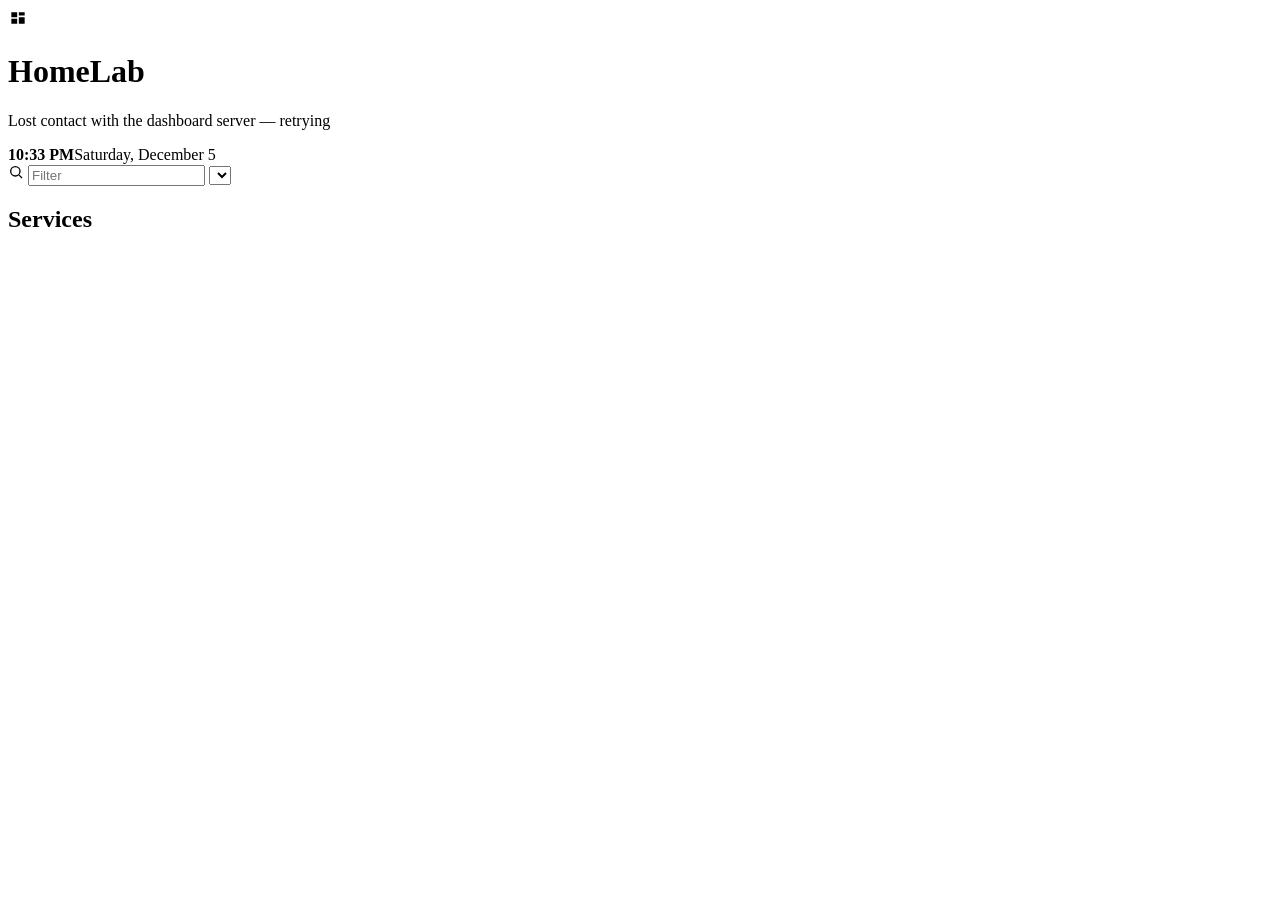
==== sett/web/index.html @ fb717a54 "settings page, hide cards for everyone, installable as an app" ====
<!doctype html>
<html lang="en">
<head>
  <meta charset="utf-8">
  <meta name="viewport" content="width=device-width, initial-scale=1, viewport-fit=cover">
  <title>HomeLab</title>
  <link rel="icon" href="favicon.svg" type="image/svg+xml">
  <link rel="manifest" href="manifest.webmanifest">
  <link rel="apple-touch-icon" href="icon-512.png">
  <meta name="theme-color" content="#090c15">
  <meta name="apple-mobile-web-app-capable" content="yes">
  <link id="theme-css" rel="stylesheet" href="themes/midnight.css">
  <link rel="stylesheet" href="app.css">
  <link rel="stylesheet" href="custom.css">
  <script>
    // Apply the saved theme before first paint so there is no flash.
    try {
      let t = localStorage.getItem("sett.theme");
      if (t === "auto") t = matchMedia("(prefers-color-scheme: dark)").matches ? "midnight" : "daylight";
      if (t) document.getElementById("theme-css").href = `themes/${t}.css`;
    } catch {}
  </script>
</head>
<body>
  <div class="page">
    <header class="top">
      <div class="brand">
        <div class="mark" aria-hidden="true">
          <svg viewBox="0 0 24 24" width="20" height="20"><path fill="currentColor" d="M4 5h7v6H4zM13 5h7v4h-7zM13 11h7v8h-7zM4 13h7v6H4z"/></svg>
        </div>
        <div>
          <h1 id="title">HomeLab</h1>
          <p id="subtitle" class="muted">Discovering…</p>
        </div>
      </div>
      <div class="now" aria-live="off">
        <div class="clock"><b id="time"></b><span id="date" class="muted"></span></div>
        <div id="weather" class="weather muted" hidden></div>
        <div id="sites" class="sites" hidden></div>
      </div>
      <div class="controls">
        <label class="search">
          <svg viewBox="0 0 24 24" width="16" height="16" aria-hidden="true"><path fill="none" stroke="currentColor" stroke-width="2" d="m21 21-4.3-4.3M11 18a7 7 0 1 1 0-14 7 7 0 0 1 0 14Z"/></svg>
          <input id="q" type="search" placeholder="Filter" autocomplete="off" aria-label="Filter services and hosts">
        </label>
        <label class="theme-pick" title="Theme">
          <span class="swatch" aria-hidden="true"></span>
          <select id="theme" aria-label="Theme"></select>
        </label>
      </div>
    </header>

    <nav id="tabs" class="tabs" aria-label="Views" hidden></nav>
    <div id="config-error" class="config-error" role="alert" hidden></div>

    <!-- Slot for custom.js panels. Sett never re-renders it. -->
    <div id="panels"></div>

    <section id="summary" class="summary" aria-label="Summary"></section>

    <section class="block" id="services-block">
      <div class="block-head">
        <h2>Services</h2><span class="count" id="svc-count"></span>
        <nav id="cats" class="cats" aria-label="Categories"></nav>
      </div>
      <div id="services"></div>
    </section>

    <section class="block" id="cluster-block" hidden>
      <div class="block-head"><h2>Cluster</h2><span class="count" id="cluster-count"></span></div>
      <div id="nodes" class="nodes"></div>
    </section>

    <section class="block" id="hosts-block" hidden>
      <div class="block-head"><h2>Other hosts</h2></div>
      <div id="hosts" class="nodes"></div>
    </section>

    <section class="block" id="bookmarks-block" hidden>
      <div class="block-head"><h2>Links</h2></div>
      <div id="bookmarks" class="bookmarks"></div>
    </section>

    <footer id="footer" class="footer"></footer>
  </div>
  <div id="card-menu" class="card-menu" role="menu" hidden></div>
  <dialog id="editor" class="editor" aria-labelledby="editor-title">
    <form id="edit-form" method="dialog">
      <h3 id="editor-title">Edit card</h3>
      <p class="muted" id="editor-sub"></p>
      <label>Name<input name="name" autocomplete="off"></label>
      <label>Description<input name="description" autocomplete="off" placeholder="shown under the name"></label>
      <label>Category<input name="category" list="editor-cats" autocomplete="off"></label>
      <datalist id="editor-cats"></datalist>
      <label>Link<input name="url" autocomplete="off" placeholder="https://..."></label>
      <label>Icon<input name="icon" autocomplete="off" placeholder="sonarr, mdi-harddisk, or https://..."></label>
      <p class="editor-msg" id="editor-msg" hidden></p>
      <div class="editor-actions">
        <button type="button" class="linkish" id="edit-reset">Put back as discovered</button>
        <span class="spacer"></span>
        <button type="button" id="edit-cancel">Cancel</button>
        <button type="submit" class="primary">Save</button>
      </div>
    </form>
  </dialog>
  <script src="app.js"></script>
  <script src="custom.js"></script>
</body>
</html>
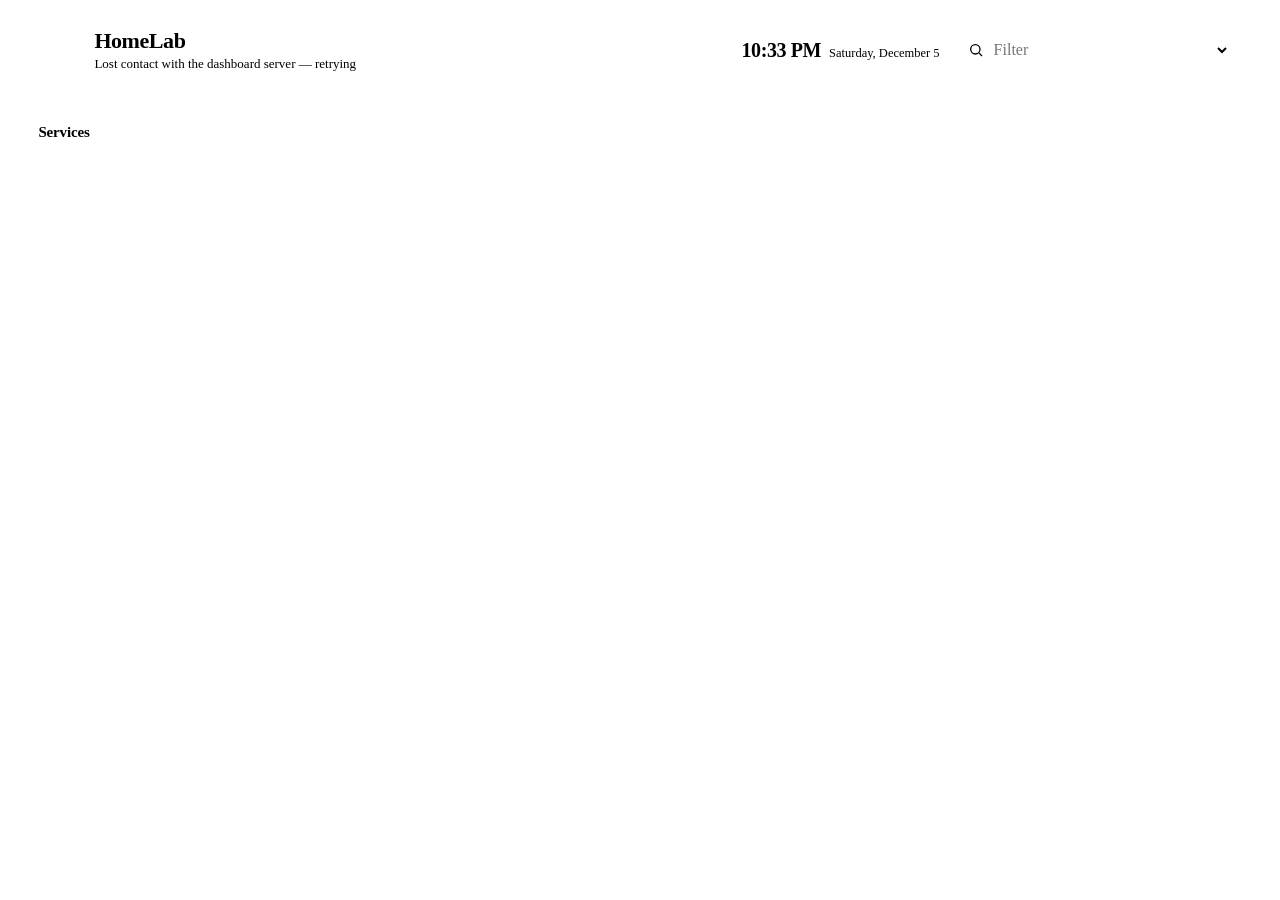
==== commit d6f95f10: "ctrl+k to open any service, link or view" ====
--- a/sett/web/index.html
+++ b/sett/web/index.html
@@ -84,6 +84,11 @@
     <footer id="footer" class="footer"></footer>
   </div>
   <div id="card-menu" class="card-menu" role="menu" hidden></div>
+  <dialog id="palette" class="palette" aria-label="Open a service or link">
+    <input id="pal-q" type="search" placeholder="Open a service, link or view…" autocomplete="off" aria-controls="pal-list">
+    <ul id="pal-list" role="listbox"></ul>
+    <div class="pal-hint">↑↓ to pick · Enter to open · Esc to close</div>
+  </dialog>
   <dialog id="editor" class="editor" aria-labelledby="editor-title">
     <form id="edit-form" method="dialog">
       <h3 id="editor-title">Edit card</h3>
--- a/sett/web/app.css
+++ b/sett/web/app.css
@@ -0,0 +1,348 @@
+/* Layout and components. Colours, radii and fonts come from themes/*.css only. */
+
+*, *::before, *::after { box-sizing: border-box; }
+html { -webkit-text-size-adjust: 100%; }
+body {
+  margin: 0;
+  min-height: 100vh;
+  background:
+    radial-gradient(1200px 700px at 8% -10%, var(--bg-glow-1), transparent 60%),
+    radial-gradient(900px 600px at 100% 0%, var(--bg-glow-2), transparent 55%),
+    var(--bg);
+  background-attachment: fixed;
+  color: var(--text);
+  font: 14px/1.45 var(--font);
+  font-feature-settings: "cv11", "ss01", "tnum";
+  -webkit-font-smoothing: antialiased;
+}
+.muted { color: var(--text-muted); }
+.mono { font-family: var(--font-mono); font-size: 0.92em; }
+a { color: inherit; text-decoration: none; }
+[hidden] { display: none !important; }
+
+.page { max-width: 1480px; margin: 0 auto; padding: 28px clamp(16px, 3vw, 40px) 40px; }
+
+/* ---- header ---- */
+.top { display: flex; align-items: center; justify-content: space-between; gap: 16px; flex-wrap: wrap; margin-bottom: 22px; }
+.brand { display: flex; align-items: center; gap: 14px; min-width: 0; }
+.mark {
+  width: 42px; height: 42px; border-radius: 12px; display: grid; place-items: center; color: #fff; flex: none;
+  background: linear-gradient(135deg, var(--accent), var(--accent-2));
+  box-shadow: 0 6px 20px -6px var(--accent);
+}
+h1 { margin: 0; font-size: 22px; font-weight: 650; letter-spacing: -0.02em; }
+#subtitle { margin: 2px 0 0; font-size: 13px; }
+.now { margin-left: auto; text-align: right; line-height: 1.25; }
+.clock b { font-size: 20px; font-weight: 650; letter-spacing: -0.02em; margin-right: 8px; }
+.clock span, .weather { font-size: 12.5px; }
+.controls { display: flex; gap: 10px; align-items: center; }
+#panels:empty { display: none; }
+#panels { margin-bottom: 22px; display: flex; flex-direction: column; gap: 12px; }
+.search, .theme-pick {
+  display: flex; align-items: center; gap: 8px; height: 38px; padding: 0 12px;
+  background: var(--surface); border: 1px solid var(--border); border-radius: 999px;
+  backdrop-filter: blur(var(--blur)); -webkit-backdrop-filter: blur(var(--blur)); color: var(--text-muted);
+}
+.search:focus-within, .theme-pick:focus-within { border-color: var(--accent); }
+.search input, .theme-pick select {
+  border: 0; outline: 0; background: transparent; color: var(--text); font: inherit; min-width: 0;
+}
+.search input { width: 160px; }
+.theme-pick select { cursor: pointer; padding-right: 2px; }
+.theme-pick select option { background: var(--surface-2); color: var(--text); }
+.swatch { width: 14px; height: 14px; border-radius: 50%; background: linear-gradient(135deg, var(--accent), var(--accent-2)); flex: none; }
+
+/* ---- summary ---- */
+.summary { display: grid; grid-template-columns: repeat(4, minmax(0, 1fr)); gap: 14px; margin-bottom: 30px; }
+.tile {
+  position: relative; overflow: hidden; padding: 16px 18px 14px;
+  background: var(--surface); border: 1px solid var(--border); border-radius: var(--radius);
+  box-shadow: var(--shadow); backdrop-filter: blur(var(--blur)); -webkit-backdrop-filter: blur(var(--blur));
+}
+.tile .label { font-size: 12px; color: var(--text-muted); text-transform: uppercase; letter-spacing: 0.08em; font-weight: 600; }
+.tile .value { font-size: 30px; font-weight: 680; letter-spacing: -0.03em; margin-top: 4px; }
+.tile .value small { font-size: 16px; color: var(--text-muted); font-weight: 500; margin-left: 2px; }
+.tile .bar { margin-top: 10px; }
+.tile.alert .value { color: var(--bad); }
+
+/* ---- blocks ---- */
+.block { margin-bottom: 34px; }
+.block-head { display: flex; align-items: center; gap: 10px; margin-bottom: 14px; flex-wrap: wrap; }
+h2 { margin: 0; font-size: 15px; font-weight: 650; letter-spacing: -0.01em; }
+.count { font-size: 12px; color: var(--text-muted); padding: 2px 8px; border-radius: 999px; background: var(--surface-2); }
+.cats { display: flex; gap: 6px; margin-left: auto; flex-wrap: wrap; }
+.cats button {
+  font: inherit; font-size: 12.5px; color: var(--text-muted); cursor: pointer;
+  padding: 5px 11px; border-radius: 999px; border: 1px solid var(--border); background: transparent;
+}
+.cats button:hover { color: var(--text); border-color: var(--border-strong); }
+.cats button[aria-pressed="true"] { color: var(--text); background: var(--surface-2); border-color: var(--border-strong); }
+
+/* ---- shared card ---- */
+.card {
+  background: var(--surface); border: 1px solid var(--border); border-radius: var(--radius);
+  box-shadow: var(--shadow); backdrop-filter: blur(var(--blur)); -webkit-backdrop-filter: blur(var(--blur));
+}
+
+/* ---- meters ---- */
+.bar { height: 6px; border-radius: 99px; background: var(--surface-2); overflow: hidden; }
+.bar > i { display: block; height: 100%; border-radius: inherit; background: linear-gradient(90deg, var(--accent), var(--accent-2)); transition: width .6s ease; }
+.bar.warn > i { background: var(--warn); }
+.bar.bad > i { background: var(--bad); }
+.meter { display: grid; grid-template-columns: 44px 1fr 132px; align-items: center; gap: 10px; font-size: 12.5px; }
+.meter .k { color: var(--text-muted); }
+.meter .v { font-family: var(--font-mono); font-size: 12px; color: var(--text); white-space: nowrap; text-align: right; }
+
+/* ---- nodes ---- */
+.nodes { display: grid; grid-template-columns: repeat(auto-fill, minmax(340px, 1fr)); gap: 14px; }
+.node { padding: 18px; display: flex; flex-direction: column; gap: 14px; }
+.node-head { display: flex; align-items: center; gap: 10px; }
+.node-head h3 { margin: 0; font-size: 16px; font-weight: 650; letter-spacing: -0.01em; }
+.node-head .sub { margin-left: auto; font-size: 12px; color: var(--text-muted); text-align: right; }
+.meters { display: grid; gap: 8px; }
+.storage { display: grid; gap: 7px; padding-top: 2px; }
+.storage .meter { grid-template-columns: 92px 1fr 132px; }
+.storage .k { overflow: hidden; text-overflow: ellipsis; white-space: nowrap; font-family: var(--font-mono); font-size: 11.5px; }
+.health { display: flex; flex-wrap: wrap; gap: 6px; }
+.hchip {
+  display: inline-flex; align-items: center; gap: 6px; padding: 3px 9px; border-radius: 8px; font-size: 12px;
+  background: var(--surface-2); border: 1px solid transparent; white-space: nowrap;
+}
+.hchip .k { color: var(--text-muted); font-size: 11px; }
+.hchip::before { content: ""; width: 6px; height: 6px; border-radius: 50%; background: var(--text-muted); }
+.hchip.ok::before { background: var(--ok); }
+.hchip.warn { border-color: color-mix(in srgb, var(--warn) 45%, transparent); }
+.hchip.warn::before { background: var(--warn); }
+.hchip.bad { border-color: color-mix(in srgb, var(--bad) 55%, transparent); }
+.hchip.bad::before { background: var(--bad); }
+.guests { display: flex; flex-wrap: wrap; gap: 6px; padding-top: 12px; border-top: 1px solid var(--border); }
+.chip {
+  display: inline-flex; align-items: center; gap: 6px; padding: 4px 9px 4px 7px; border-radius: 8px;
+  background: var(--surface-2); font-size: 12.5px; white-space: nowrap; border: 1px solid transparent;
+}
+.chip .id { font-family: var(--font-mono); font-size: 11px; color: var(--text-muted); }
+.chip .n { font-size: 10.5px; padding: 0 5px; border-radius: 99px; background: var(--border-strong); color: var(--text-muted); }
+.chip.off { opacity: .55; }
+.chip:hover { border-color: var(--border-strong); }
+
+/* ---- status dot ---- */
+.dot { width: 8px; height: 8px; border-radius: 50%; background: var(--text-muted); flex: none; }
+.dot.up, .dot.running, .dot.online { background: var(--ok); box-shadow: 0 0 0 3px color-mix(in srgb, var(--ok) 22%, transparent); }
+.dot.down, .dot.offline { background: var(--bad); box-shadow: 0 0 0 3px color-mix(in srgb, var(--bad) 25%, transparent); animation: pulse 1.6s ease-in-out infinite; }
+.dot.stopped { background: var(--text-muted); }
+@keyframes pulse { 50% { box-shadow: 0 0 0 6px color-mix(in srgb, var(--bad) 0%, transparent); } }
+
+/* ---- services ---- */
+.cat { margin-bottom: 22px; }
+.cat h4 { margin: 0 0 10px 2px; font-size: 12px; font-weight: 650; color: var(--text-muted); text-transform: uppercase; letter-spacing: .09em; }
+.grid { display: grid; grid-template-columns: repeat(auto-fill, minmax(272px, 1fr)); gap: 12px; }
+.svc { position: relative; padding: 14px 14px 12px; display: flex; flex-direction: column; gap: 12px; transition: transform .15s ease, border-color .15s ease, background .15s ease; }
+.svc:has(> .stretch):hover { transform: translateY(-2px); border-color: var(--border-strong); background: var(--surface-hover); }
+/* The whole card is a link (stretched over it) while the menu button stays clickable above it. */
+.stretch { position: absolute; inset: 0; z-index: 1; border-radius: inherit; }
+.stretch:focus-visible { outline: 2px solid var(--accent); outline-offset: 2px; }
+.svc.pinned { border-color: color-mix(in srgb, var(--accent) 45%, transparent); }
+.svc.is-hidden { opacity: .45; }
+.menu-btn {
+  position: relative; z-index: 2; margin-left: auto; flex: none; cursor: pointer;
+  width: 26px; height: 22px; border-radius: 7px; border: 1px solid transparent; background: transparent;
+  color: var(--text-muted); font: 700 14px/1 var(--font); letter-spacing: 1px; opacity: 0; transition: opacity .15s;
+}
+.svc:hover .menu-btn, .menu-btn:focus-visible, .menu-btn[aria-expanded="true"] { opacity: 1; }
+.menu-btn:hover { border-color: var(--border-strong); color: var(--text); }
+@media (hover: none) { .menu-btn { opacity: .6; } }
+.card-menu {
+  position: absolute; z-index: 50; min-width: 150px; padding: 5px; display: flex; flex-direction: column;
+  background: var(--surface-2); border: 1px solid var(--border-strong); border-radius: var(--radius-sm); box-shadow: var(--shadow);
+}
+.card-menu button {
+  text-align: left; padding: 7px 10px; border: 0; border-radius: 6px; background: transparent;
+  color: var(--text); font: inherit; font-size: 13px; cursor: pointer;
+}
+.card-menu button:hover, .card-menu button:focus-visible { background: var(--surface-hover); outline: none; }
+
+/* sparklines: drawn behind a stat's number, and under a node's meters */
+.stat { position: relative; overflow: hidden; }
+.stat > *:not(.spark) { position: relative; }
+.spark { position: absolute; left: 0; right: 0; bottom: 0; width: 100%; height: 60%; pointer-events: none; }
+.spark polyline { fill: none; stroke: var(--accent); stroke-width: 1.5; vector-effect: non-scaling-stroke; opacity: .45; }
+.stat.warn .spark polyline { stroke: var(--warn); } .stat.bad .spark polyline { stroke: var(--bad); }
+.trend { height: 26px; position: relative; margin-top: -4px; }
+.node-spark { height: 100%; }
+.node-spark polyline { opacity: .7; }
+
+/* mdi-* icons are single-colour SVGs: tint them with the theme through a mask */
+.icon .mdi {
+  width: 24px; height: 24px; background: linear-gradient(135deg, var(--accent), var(--accent-2));
+  -webkit-mask: var(--src) center / contain no-repeat; mask: var(--src) center / contain no-repeat;
+}
+.svc.down { border-color: color-mix(in srgb, var(--bad) 45%, transparent); }
+.svc.unhealthy { border-color: color-mix(in srgb, var(--warn) 45%, transparent); }
+.tag.warn { color: var(--warn); border-color: color-mix(in srgb, var(--warn) 45%, transparent); }
+.warn-text { color: var(--warn); }
+.svc.down::before { content: ""; position: absolute; inset: 0; border-radius: inherit; background: linear-gradient(135deg, color-mix(in srgb, var(--bad) 12%, transparent), transparent 60%); pointer-events: none; }
+.svc-head { display: flex; align-items: center; gap: 12px; min-width: 0; }
+.icon {
+  width: 40px; height: 40px; border-radius: 11px; flex: none; display: grid; place-items: center;
+  background: var(--surface-2); border: 1px solid var(--border); overflow: hidden;
+}
+.icon img { width: 26px; height: 26px; object-fit: contain; }
+.icon .mono-letter { font-weight: 700; font-size: 16px; background: linear-gradient(135deg, var(--accent), var(--accent-2)); -webkit-background-clip: text; background-clip: text; color: transparent; }
+.svc-title { min-width: 0; flex: 1; }
+.svc-title b { display: block; font-weight: 620; font-size: 14.5px; white-space: nowrap; overflow: hidden; text-overflow: ellipsis; letter-spacing: -0.005em; }
+.svc-title span { display: block; font-size: 12px; color: var(--text-muted); white-space: nowrap; overflow: hidden; text-overflow: ellipsis; }
+.status { display: flex; align-items: center; gap: 7px; font-size: 12px; color: var(--text-muted); flex: none; font-family: var(--font-mono); }
+.stats { display: grid; grid-template-columns: repeat(auto-fit, minmax(76px, 1fr)); gap: 6px; }
+.stat { padding: 7px 9px; border-radius: var(--radius-sm); background: var(--surface-2); min-width: 0; }
+.stat .k { font-size: 10.5px; text-transform: uppercase; letter-spacing: .06em; color: var(--text-muted); white-space: nowrap; overflow: hidden; text-overflow: ellipsis; }
+.stat .v { font-weight: 620; font-size: 13.5px; white-space: nowrap; overflow: hidden; text-overflow: ellipsis; }
+.stat.wide { grid-column: 1 / -1; }
+.stat.ok .v { color: var(--ok); } .stat.warn .v { color: var(--warn); } .stat.bad .v { color: var(--bad); }
+.svc-foot { display: flex; gap: 8px; align-items: center; font-size: 11.5px; color: var(--text-muted); min-height: 16px; }
+.tag { font-family: var(--font-mono); font-size: 10.5px; padding: 1px 6px; border-radius: 6px; border: 1px solid var(--border-strong);
+  white-space: nowrap; overflow: hidden; text-overflow: ellipsis; max-width: 45%; flex: none; }
+.note { overflow: hidden; text-overflow: ellipsis; white-space: nowrap; font-style: italic; }
+
+.status.link { font-size: 15px; color: var(--text-muted); }
+a.svc:hover .status.link { color: var(--accent); }
+
+/* ---- bookmarks ---- */
+.bookmarks { display: grid; grid-template-columns: repeat(auto-fill, minmax(260px, 1fr)); gap: 18px; }
+.bm-group h4 { margin: 0 0 8px 2px; font-size: 12px; font-weight: 650; color: var(--text-muted); text-transform: uppercase; letter-spacing: .09em; }
+.bm-list { display: flex; flex-wrap: wrap; gap: 6px; }
+.bm {
+  display: inline-flex; align-items: center; gap: 8px; padding: 5px 11px 5px 5px; border-radius: 10px; font-size: 13px;
+  background: var(--surface); border: 1px solid var(--border); backdrop-filter: blur(var(--blur)); -webkit-backdrop-filter: blur(var(--blur));
+}
+.bm:hover { border-color: var(--border-strong); background: var(--surface-hover); }
+.bm .abbr {
+  min-width: 26px; height: 22px; padding: 0 5px; border-radius: 6px; display: grid; place-items: center;
+  font: 650 10.5px var(--font-mono); color: var(--accent); background: var(--surface-2);
+}
+
+.empty { padding: 28px; text-align: center; color: var(--text-muted); border: 1px dashed var(--border-strong); border-radius: var(--radius); }
+
+/* ---- views (tabs) ---- */
+.tabs { display: flex; gap: 4px; margin: -6px 0 22px; padding: 4px; width: fit-content; max-width: 100%; overflow-x: auto;
+  background: var(--surface); border: 1px solid var(--border); border-radius: 999px; scrollbar-width: none;
+  backdrop-filter: blur(var(--blur)); -webkit-backdrop-filter: blur(var(--blur)); }
+.tabs a { padding: 7px 16px; border-radius: 999px; font-size: 13.5px; font-weight: 550; color: var(--text-muted); white-space: nowrap; }
+.tabs a:hover { color: var(--text); }
+.tabs a[aria-current="page"] { color: var(--text); background: var(--surface-2); box-shadow: 0 1px 0 var(--border-strong) inset; }
+
+.config-error { margin: 0 0 18px; padding: 10px 14px; border-radius: var(--radius-sm); font-size: 13px;
+  color: var(--bad); border: 1px solid color-mix(in srgb, var(--bad) 45%, transparent);
+  background: color-mix(in srgb, var(--bad) 10%, transparent); font-family: var(--font-mono); }
+
+/* ---- look: wallpaper, compact density ---- */
+body.has-wallpaper { background: linear-gradient(color-mix(in srgb, var(--bg) 72%, transparent), color-mix(in srgb, var(--bg) 72%, transparent)), var(--wallpaper) center / cover fixed, var(--bg); }
+body.compact { font-size: 13px; }
+body.compact .page { padding-top: 16px; }
+body.compact .grid { grid-template-columns: repeat(auto-fill, minmax(230px, 1fr)); gap: 8px; }
+body.compact .svc { padding: 10px 11px 9px; gap: 8px; }
+body.compact .icon { width: 32px; height: 32px; border-radius: 9px; }
+body.compact .icon img { width: 20px; height: 20px; }
+body.compact .stat { padding: 5px 7px; }
+body.compact .tile { padding: 10px 12px; }
+body.compact .tile .value { font-size: 22px; }
+body.compact .summary, body.compact .block { margin-bottom: 20px; }
+
+.linkish { border: 0; background: none; color: var(--text-muted); font: inherit; cursor: pointer; text-decoration: underline; text-underline-offset: 3px; }
+.linkish:hover { color: var(--text); }
+
+/* ---- footer ---- */
+.footer { display: flex; flex-wrap: wrap; gap: 8px; align-items: center; padding-top: 18px; border-top: 1px solid var(--border); font-size: 12px; color: var(--text-muted); }
+.footer .prov { display: inline-flex; align-items: center; gap: 6px; padding: 4px 10px; border-radius: 999px; background: var(--surface); border: 1px solid var(--border); }
+.footer .prov.err { color: var(--bad); border-color: color-mix(in srgb, var(--bad) 40%, transparent); }
+.footer .spacer { flex: 1; }
+
+/* ---- small screens ---- */
+@media (max-width: 760px) {
+  .page { padding-top: 18px; }
+  .top { margin-bottom: 16px; }
+  .now { order: 3; margin-left: 0; text-align: left; width: 100%; display: flex; gap: 10px; align-items: baseline; flex-wrap: wrap; }
+  .controls { width: 100%; order: 4; }
+  .search { flex: 1; }
+  .search input { width: 100%; }
+  .summary { grid-template-columns: repeat(2, minmax(0, 1fr)); gap: 10px; margin-bottom: 24px; }
+  .tile { padding: 13px 14px 12px; }
+  .tile .value { font-size: 24px; }
+  .nodes, .grid { grid-template-columns: 1fr; }
+  .cats { margin-left: 0; width: 100%; flex-wrap: nowrap; overflow-x: auto; scrollbar-width: none; padding-bottom: 2px; }
+  .cats button { flex: none; }
+}
+@media (prefers-reduced-motion: reduce) { * { animation: none !important; transition: none !important; } }
+
+/* ---- sign-in page ---- */
+.login { min-height: 100vh; display: grid; place-items: center; padding: 16px; }
+.login form { width: min(360px, 100%); display: grid; gap: 14px; padding: 24px; }
+.login .brand { display: flex; align-items: center; gap: 10px; }
+.login h1 { margin: 0; font-size: 20px; }
+.login label { display: grid; gap: 6px; font-size: 13px; color: var(--text-muted); }
+.login input {
+  font: inherit; font-size: 15px; color: var(--text); background: var(--surface-2);
+  border: 1px solid var(--border-strong); border-radius: var(--radius-sm); padding: 9px 11px;
+}
+.login input:focus { outline: 2px solid var(--accent); outline-offset: 1px; }
+.login button {
+  font: inherit; font-weight: 600; padding: 10px; border: 0; border-radius: var(--radius-sm); cursor: pointer;
+  background: var(--accent); color: var(--bg);
+}
+.login button:disabled { opacity: .6; cursor: wait; }
+.login-msg { margin: 0; color: var(--bad); font-size: 13px; }
+
+/* ---- uptime from Vitals ---- */
+a.tag.uptime { position: relative; z-index: 2; color: inherit; text-decoration: none; }
+a.tag.uptime:hover { border-color: var(--text-muted); }
+.tag.uptime.ok { color: var(--ok); border-color: color-mix(in srgb, var(--ok) 40%, transparent); }
+.tag.uptime.warn { color: var(--warn); border-color: color-mix(in srgb, var(--warn) 45%, transparent); }
+.tag.uptime.bad { color: var(--bad); border-color: color-mix(in srgb, var(--bad) 50%, transparent); }
+.ubars { display: grid; grid-auto-flow: column; grid-auto-columns: 1fr; gap: 2px; height: 14px; }
+.ubars i { border-radius: 2px; background: var(--border-strong); }
+.ubars i.ok { background: color-mix(in srgb, var(--ok) 75%, transparent); }
+.ubars i.warn { background: var(--warn); }
+.ubars i.bad { background: var(--bad); }
+
+/* ---- what Vitals' agent reports about a host ---- */
+.agent { display: flex; align-items: center; gap: 2px; font-size: 12.5px; color: var(--text-muted); flex-wrap: wrap; }
+.agent .dot { margin-right: 6px; }
+.agent.warn b { color: var(--warn); font-weight: 600; }
+.agent.bad { color: var(--bad); }
+.chip.trouble { border-color: color-mix(in srgb, var(--warn) 55%, transparent); }
+
+/* ---- Vitals' sites in the header ---- */
+.sites { display: flex; gap: 6px; flex-wrap: wrap; margin-top: 4px; }
+.site-pill { display: inline-flex; align-items: center; gap: 6px; font-size: 12px; padding: 2px 9px; border-radius: 99px;
+  border: 1px solid var(--border-strong); color: var(--text-muted); text-decoration: none; }
+.site-pill:hover { color: var(--text); }
+.site-pill.down { color: var(--bad); border-color: color-mix(in srgb, var(--bad) 55%, transparent); }
+
+/* ---- card editor ---- */
+.editor { border: 1px solid var(--border-strong); border-radius: var(--radius); background: var(--surface-2); color: var(--text);
+  padding: 20px; width: min(440px, calc(100vw - 32px)); }
+.editor::backdrop { background: #0008; }
+.editor h3 { margin: 0; font-size: 17px; }
+.editor form { display: grid; gap: 12px; }
+.editor label { display: grid; gap: 5px; font-size: 12.5px; color: var(--text-muted); }
+.editor input { font: inherit; font-size: 14.5px; color: var(--text); background: var(--surface); border: 1px solid var(--border-strong);
+  border-radius: var(--radius-sm); padding: 8px 10px; }
+.editor-actions { display: flex; gap: 8px; align-items: center; margin-top: 4px; }
+.editor-actions .spacer { flex: 1; }
+.editor-actions button:not(.linkish) { font: inherit; font-size: 14px; padding: 8px 14px; border-radius: var(--radius-sm); cursor: pointer;
+  border: 1px solid var(--border-strong); background: var(--surface); color: var(--text); }
+.editor-actions button.primary { background: var(--accent); border-color: var(--accent); color: var(--bg); font-weight: 600; }
+.editor-msg { margin: 0; color: var(--bad); font-size: 13px; }
+
+/* ---- quick open (Ctrl+K) ---- */
+.palette { border: 1px solid var(--border-strong); border-radius: var(--radius); background: var(--surface-2); color: var(--text);
+  padding: 0; width: min(560px, calc(100vw - 32px)); margin-top: 12vh; }
+.palette::backdrop { background: #0008; }
+.palette input { font: inherit; font-size: 16px; width: 100%; border: 0; border-bottom: 1px solid var(--border);
+  background: transparent; color: var(--text); padding: 14px 16px; outline: none; }
+.palette ul { list-style: none; margin: 0; padding: 6px; max-height: 50vh; overflow: auto; }
+.palette li { display: flex; align-items: center; gap: 10px; padding: 9px 10px; border-radius: var(--radius-sm); cursor: pointer; }
+.palette li[aria-selected="true"] { background: var(--surface-hover); outline: 1px solid var(--border-strong); }
+.palette li b { font-weight: 600; }
+.palette .pal-sub { margin-left: auto; color: var(--text-muted); font-size: 12.5px; }
+.palette .pal-none { color: var(--text-muted); cursor: default; }
+.palette .pal-hint { color: var(--text-muted); font-size: 11.5px; padding: 8px 16px; border-top: 1px solid var(--border); }
